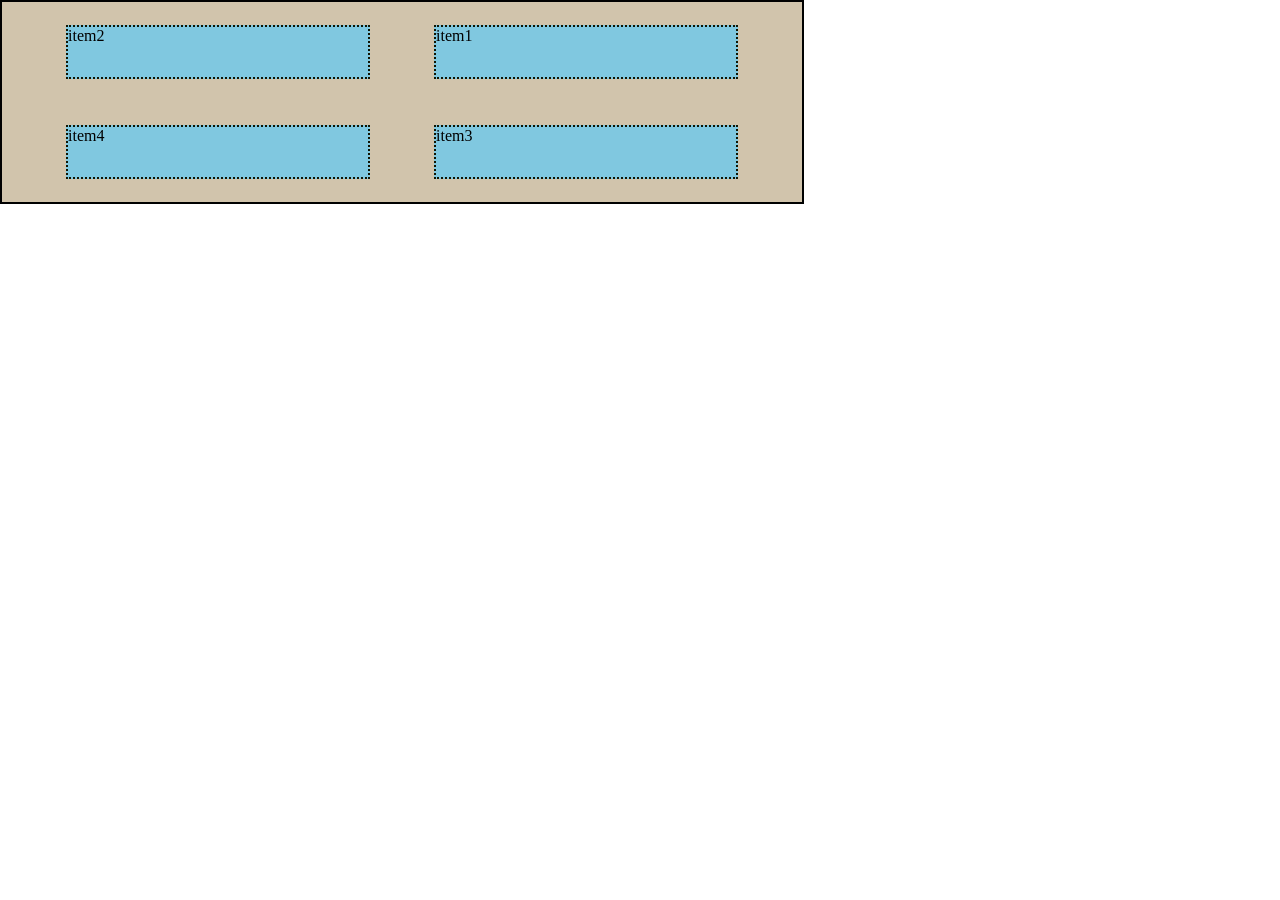
==== flexbox.html @ 9834503b "css" ====
<!DOCTYPE html>
<html lang="en">
<head>
    <meta charset="UTF-8">
    <meta name="viewport" content="width=device-width, initial-scale=1.0">
    <title>flexbox</title>
     <link rel="stylesheet" href="./style4.css">
</head>
<body>
    <div class="container">
        <div class="item">item1</div>
        <div class="item">item2</div>
        <div class="item">item3</div>
        <div class="item">item4</div>
    </div>
</body>
</html>
---- style4.css ----
*{
    margin: 0;
    padding: 0;
}




.container{
    display:flex;
    border: 2px double black;
    height: 200px;
    width:800px;
    flex-direction:row-reverse;
    flex-wrap: wrap;
background-color: rgb(209, 196, 172);
    justify-content: space-evenly;
    align-items: center;
    gap: 30px,20px;
}
.item{
    height:50px;
    width:300px;
    border: 2px dotted rgb(16, 20, 2);
    background-color: rgb(128, 200, 224);
}
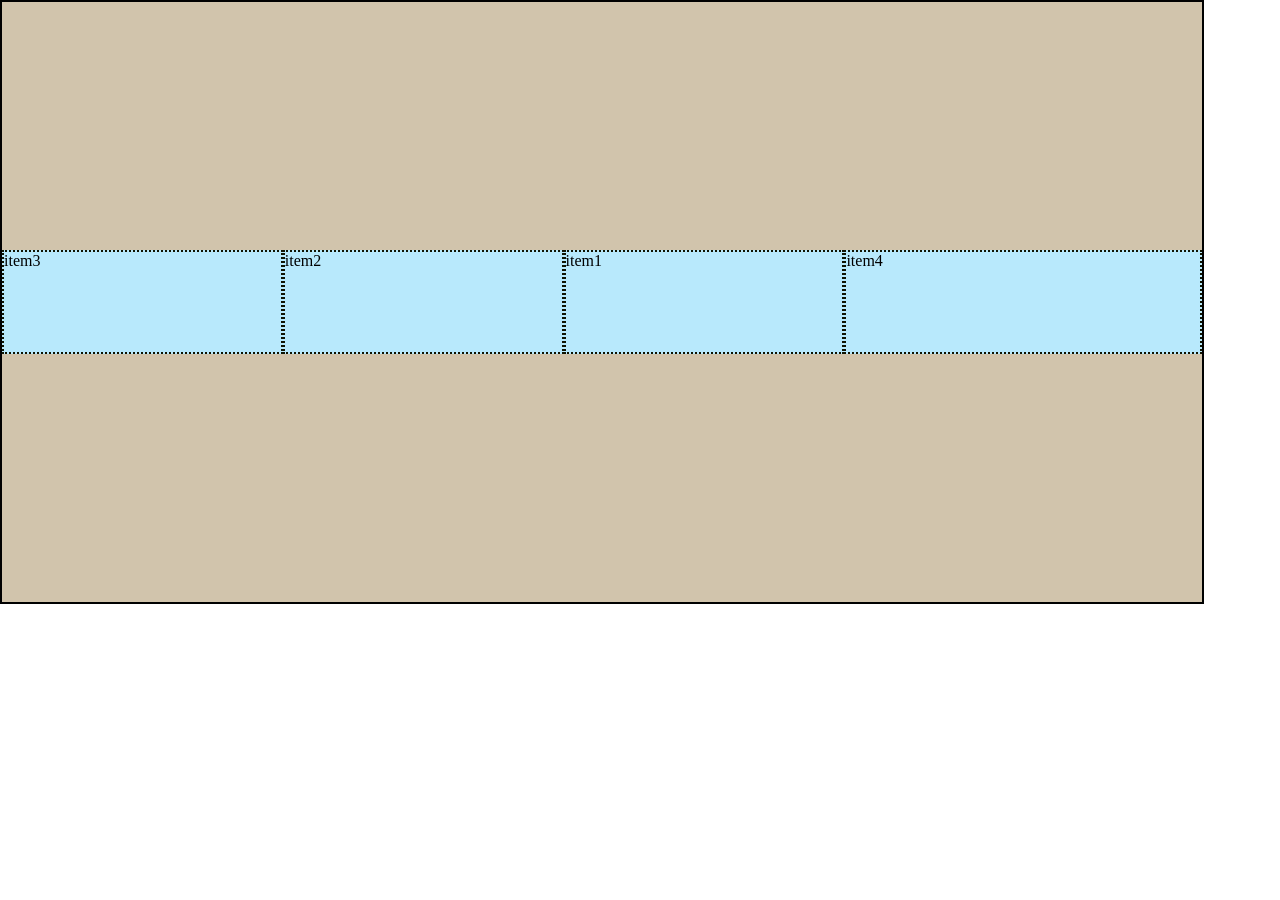
==== commit 4713e488: "flexbox day 2" ====
--- a/flexbox.html
+++ b/flexbox.html
@@ -11,7 +11,8 @@
         <div class="item">item1</div>
         <div class="item">item2</div>
         <div class="item">item3</div>
-        <div class="item">item4</div>
+        <div class="item  item4">item4</div>
+        
     </div>
 </body>
 </html>
--- a/style4.css
+++ b/style4.css
@@ -9,18 +9,25 @@
 .container{
     display:flex;
     border: 2px double black;
-    height: 200px;
-    width:800px;
+    height: 600px;
+    width:1200px;
     flex-direction:row-reverse;
     flex-wrap: wrap;
 background-color: rgb(209, 196, 172);
     justify-content: space-evenly;
     align-items: center;
-    gap: 30px,20px;
+    align-content: center;
+    gap: 30px,30px;
 }
 .item{
-    height:50px;
-    width:300px;
+    height:100px;
+    width:200px;
     border: 2px dotted rgb(16, 20, 2);
-    background-color: rgb(128, 200, 224);
+    background-color: rgb(184, 233, 252);
+    flex-grow: 1;
+}
+.item4{
+    order: -1;
+    flex-grow: 2;
+    align-self: flex-end;
 }
